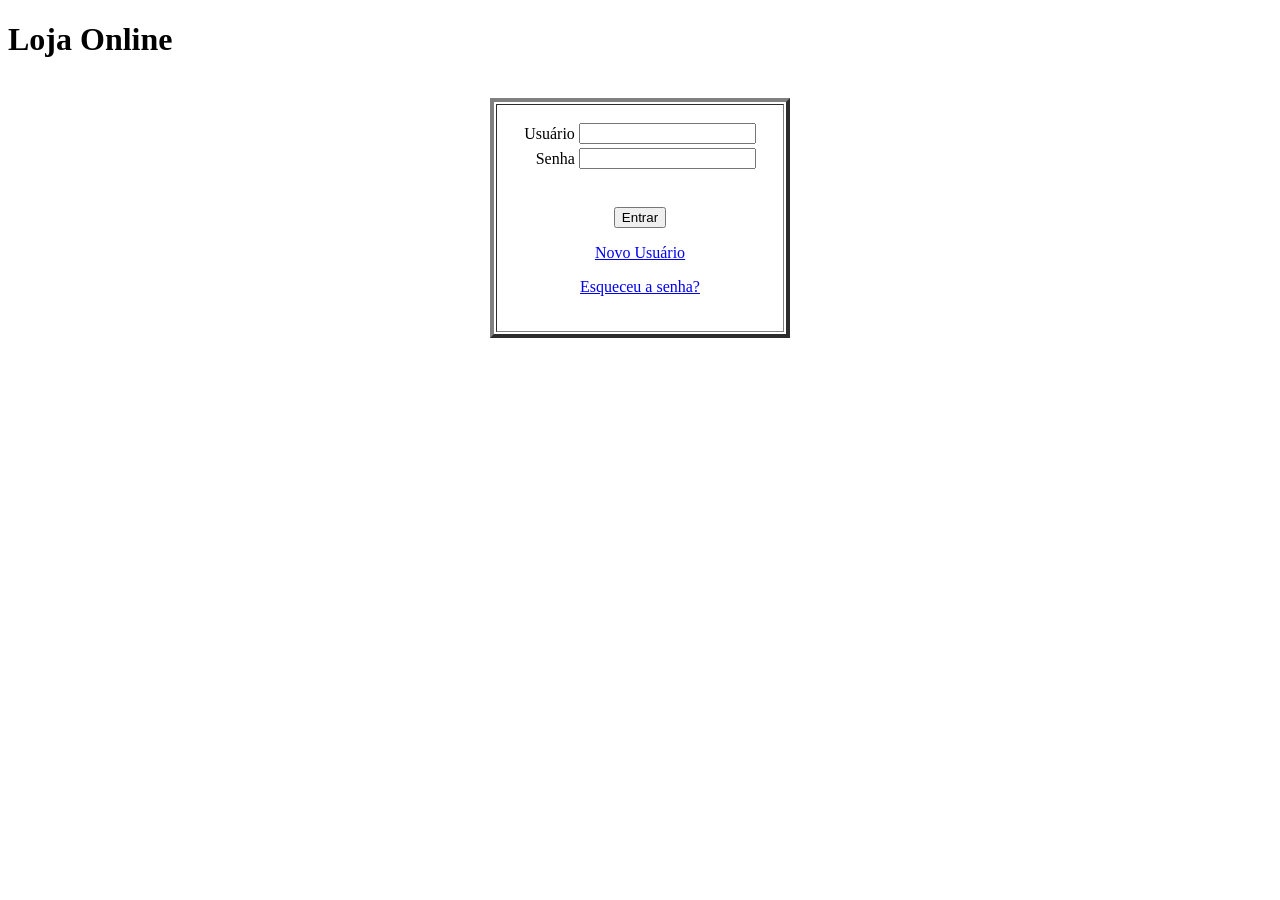
==== index.html @ 9caba9f9 "Site projeto HTML" ====
<!DOCTYPE html>
<html lang="pt-BR">
<head>
    <meta charset="UTF-8">
    <title>Tela de Login</title>
</head>
  <body>

    <h1>Loja Online</h1>

    <img src="../Projeto HTML/" alt="">
    

     <table border="4" width="300" height="240" align="center">
        <tr>
            <td>

             <form action="principal.html" method="get">

                    <table align="center">

                        <tr>
                            <td align="right">
                                <label for="usuario">Usuário</label>
                            </td>

                            <td>
                                <input type="text" id="usuario" name="usuario">
                            </td>
                        </tr>

                        <tr>
                            <td align="right">
                                <label for="senha">Senha</label>
                            </td>

                            <td>
                                <input type="password" id="senha" name="senha">
                            </td>
                        </tr>

                        <tr>
                            <td colspan="2" align="center">
                                <br>

                    <p>
                         <input type="submit" value="Entrar">
                    </p>
                        </form>

                            <p>
                              <a href="NovoUsuario.html">Novo Usuário</a>
                            </p>

                             <p>
                                 <a href="RecuperarSenha.html">Esqueceu a senha?</a>
                             </p>
                    </table>
     </table>
  </body>
</html>
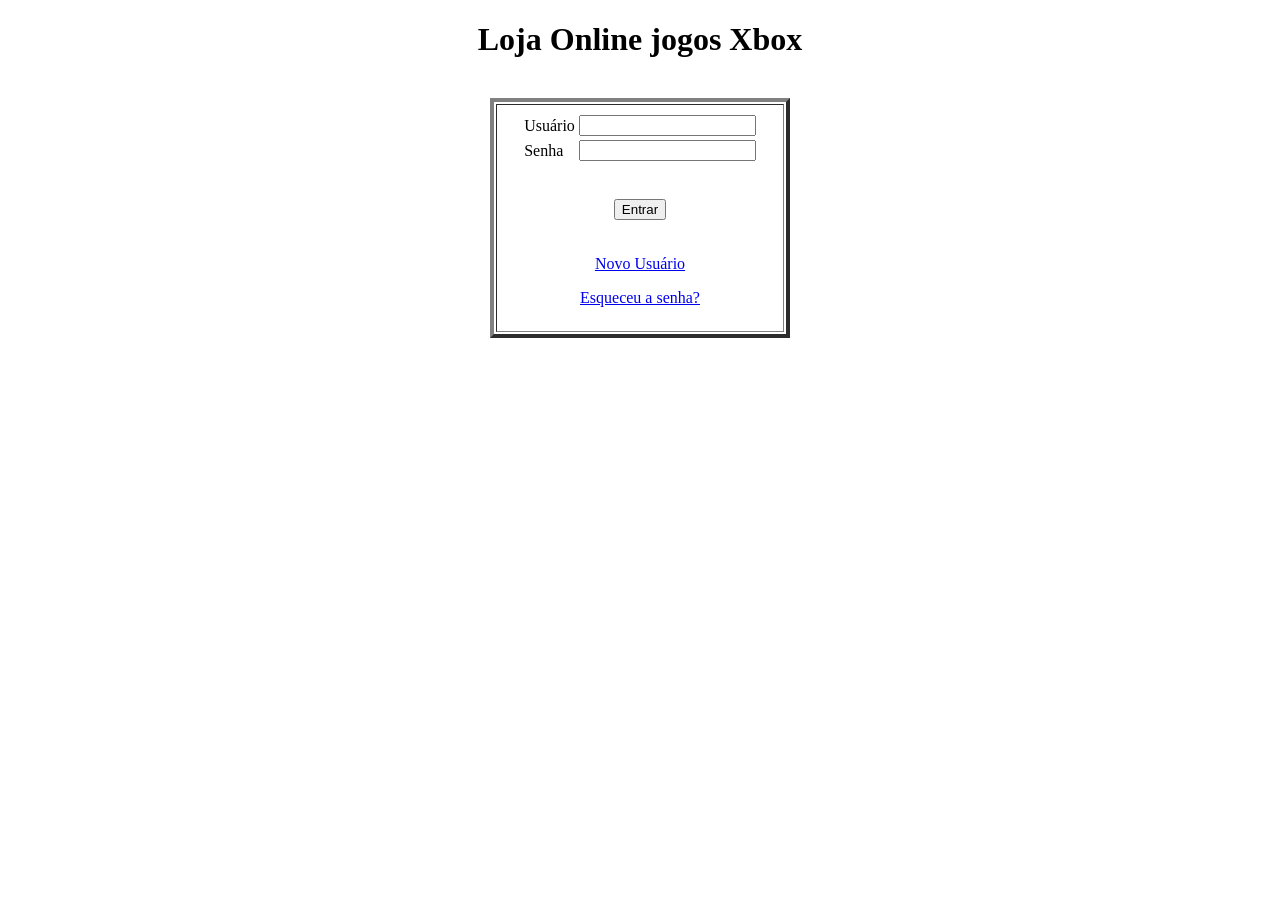
==== commit f45baaa7: "projeto HTML" ====
--- a/index.html
+++ b/index.html
@@ -2,25 +2,28 @@
 <html lang="pt-BR">
 <head>
     <meta charset="UTF-8">
+
     <title>Tela de Login</title>
+
 </head>
-  <body>
+<body>
 
-    <h1>Loja Online</h1>
+    <center>
+
+        <h1>Loja Online jogos Xbox</h1>
+
+    </center>
 
     <img src="../Projeto HTML/" alt="">
-    
 
-     <table border="4" width="300" height="240" align="center">
+    <table border="4" width="300" height="240" align="center">
         <tr>
             <td>
+                <form action="TelaPrincipal.html" method="get" onsubmit="verificarLogin(event)">
+                    <table align="center">
+                        <tr>
 
-             <form action="principal.html" method="get">
-
-                    <table align="center">
-
-                        <tr>
-                            <td align="right">
+                            <td>
                                 <label for="usuario">Usuário</label>
                             </td>
 
@@ -29,8 +32,9 @@
                             </td>
                         </tr>
 
+
                         <tr>
-                            <td align="right">
+                            <td>
                                 <label for="senha">Senha</label>
                             </td>
 
@@ -39,23 +43,95 @@
                             </td>
                         </tr>
 
+
                         <tr>
                             <td colspan="2" align="center">
+
                                 <br>
 
-                    <p>
-                         <input type="submit" value="Entrar">
+                                <p>
+                                    <input type="submit" value="Entrar">
+                                </p>
+                            </td>
+                        </tr>
+
+                    </table>
+
+                    <p align="center">
+                        <a href="NovoUsuario.html"> Novo Usuário </a>
                     </p>
-                        </form>
 
-                            <p>
-                              <a href="NovoUsuario.html">Novo Usuário</a>
-                            </p>
+                    <p align="center">
+                        <a href="RecuperarSenha.html"> Esqueceu a senha? </a>
+                    </p>
+                </form>
+            </td>
+        </tr>
+    </table>
 
-                             <p>
-                                 <a href="RecuperarSenha.html">Esqueceu a senha?</a>
-                             </p>
-                    </table>
-     </table>
-  </body>
-</html>
+
+    <script>
+        //Essa parte eu apelei pro youtube e o reddit, fiquei quebrando cabeça e queria um negocio mais bonitinho e funcional.
+
+        function verificarLogin(event) {
+
+            var usuario = document.getElementById("usuario").value;
+            var senha = document.getElementById("senha").value;
+            // Verifica se o usuário não foi informado
+
+            if (usuario == "") {
+
+                event.preventDefault();
+                alert("Informe o nome de usuário antes de continuar.");
+                return;
+
+            }
+
+            // Verifica se a senha não foi informada
+
+            if (senha == "") {
+                event.preventDefault();
+                alert("Informe a senha antes de continuar.");
+
+                return;
+
+            }
+
+            // Verifica se a senha possui no mínimo 6 caracteres
+
+            if (senha.length < 6) {
+                event.preventDefault();
+
+                alert("A senha deve ter no mínimo 6 caracteres.");
+
+                return;
+            }
+
+            // Verifica se a senha possui pelo menos uma letra
+
+            if (!/[a-zA-Z]/.test(senha)) {
+
+                event.preventDefault();
+
+                alert("A senha deve possuir pelo menos uma letra.");
+                return;
+            }
+
+
+            // Verifica se a senha possui pelo menos um número válido
+
+            if (!/[0-9]/.test(senha)) {
+
+                event.preventDefault();
+
+                alert("A senha deve possuir pelo menos um número.");
+
+                return;
+
+            }
+
+        }
+    </script>
+
+</body>
+</html>
